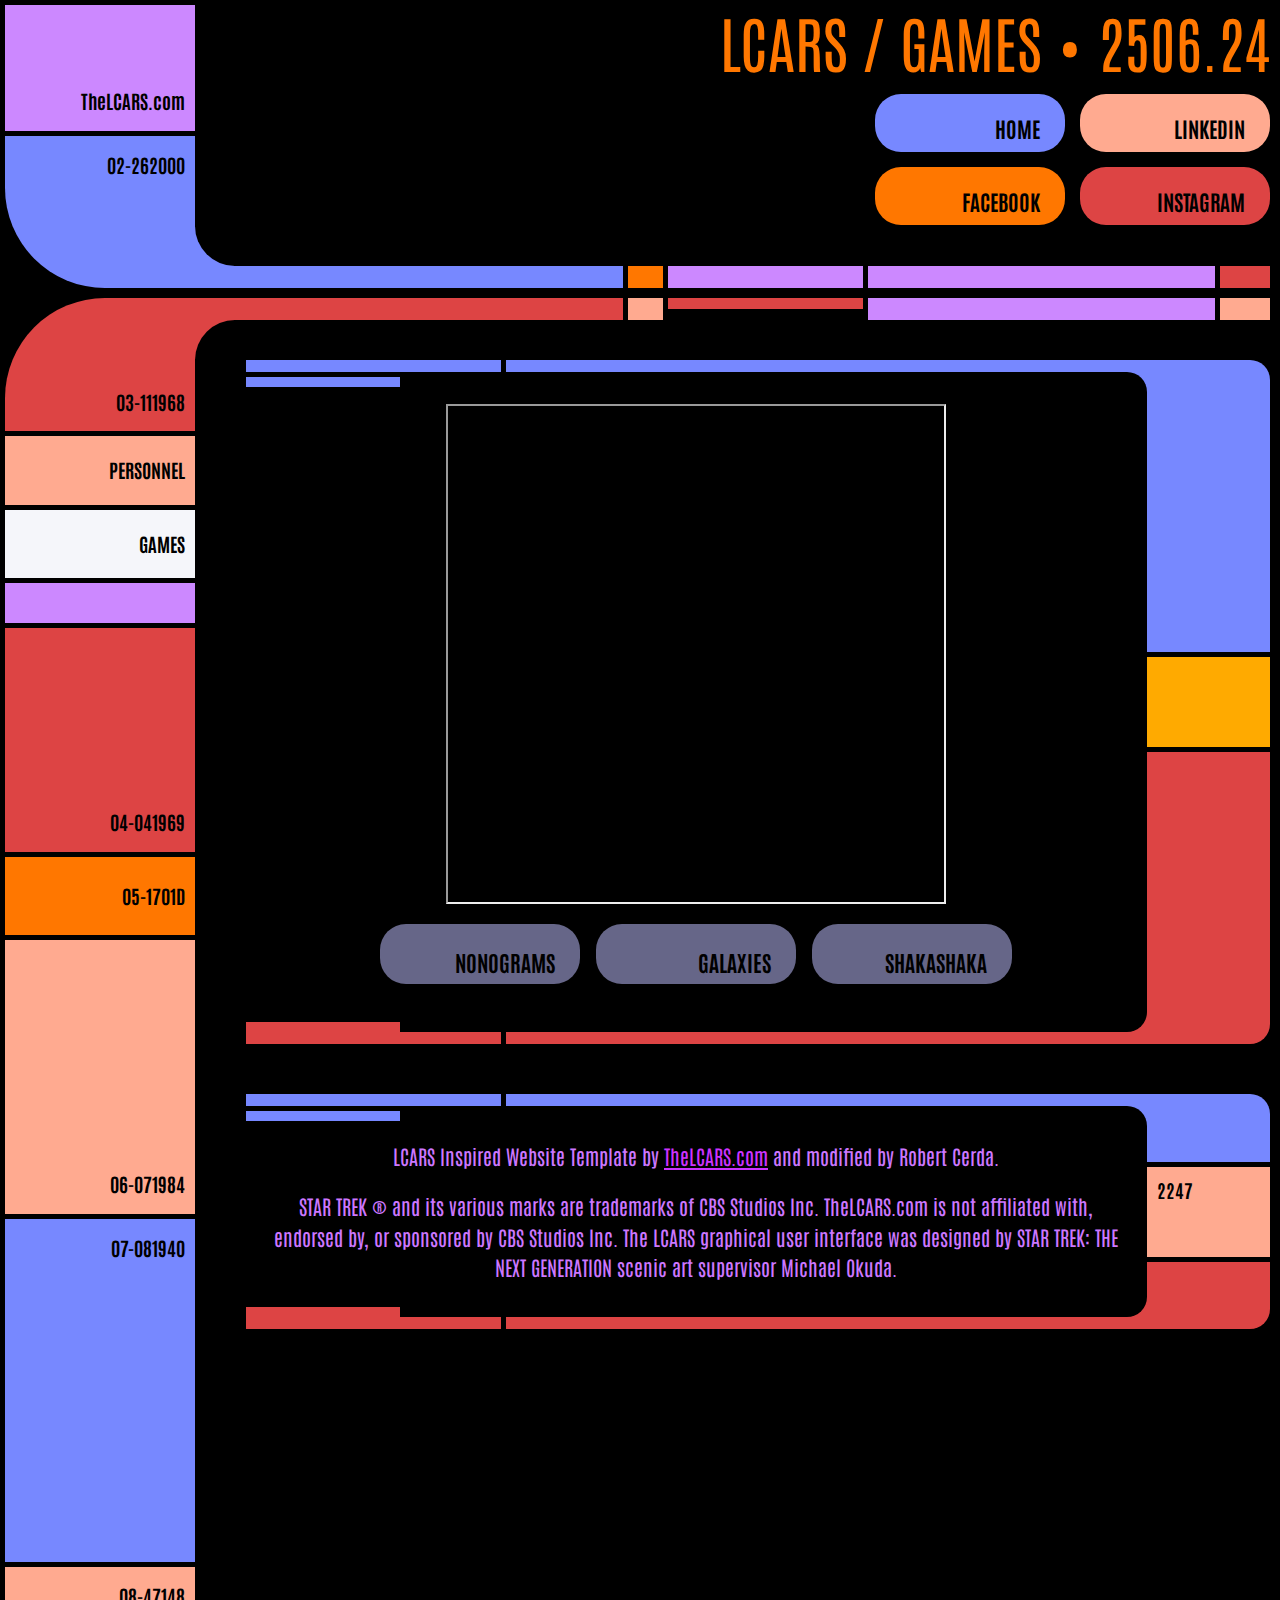
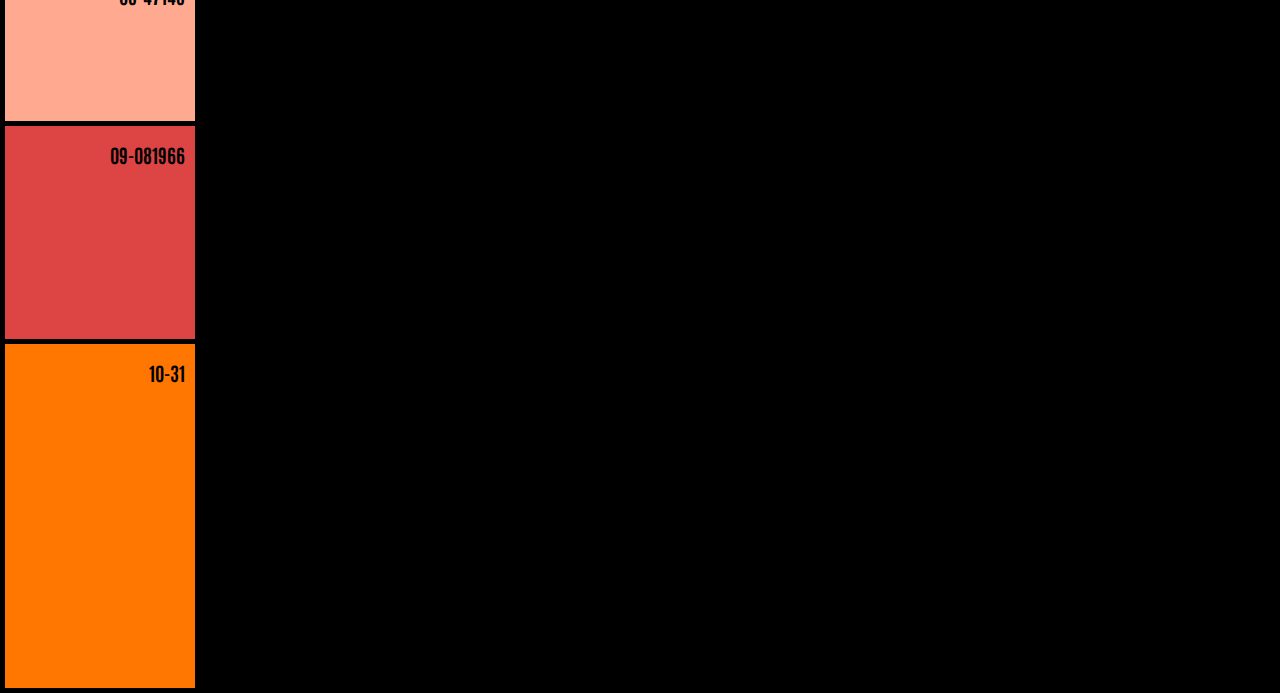
==== games.html @ cadde9d5 "default game is nonograms" ====
<!DOCTYPE html>
<html>
<head>
<title>RobCARS</title>
<meta name="description" content="RobCARS">
<meta name="keywords" content="LCARS, Website, Template, HTML, CSS, Star Trek">
<meta name="viewport" content="width=device-width, initial-scale=1.0">
<meta name="format-detection" content="telephone=no">
<meta name="format-detection" content="date=no">
<link rel="stylesheet" type="text/css" href="stylesheets/classic.css">
<link rel="preconnect" href="https://fonts.googleapis.com">
<link rel="preconnect" href="https://fonts.gstatic.com" crossorigin>
<link href="https://fonts.googleapis.com/css2?family=Antonio:wght@400;700&display=swap" rel="stylesheet">
<script src="https://ajax.googleapis.com/ajax/libs/jquery/3.6.0/jquery.min.js"></script>
<link rel="icon" type="image/png" href="favicon.ico">
<!-- <audio loop autoplay><source src="sounds/background/tng_bridge_1.mp3" type="audio/mpeg"></audio> -->
</head>
<body>
<div class="wrap">
	<div class="scroll-top">
		<a id="scroll-top" href=""><span class="hop">screen</span> top</a>
	</div>
	<div class="left-frame-top">
		<div class="panel-1"><a href="https://www.thelcars.com"><span class="hop">The</span>LCARS<span class="hop">.com</span></a></div>
		<div class="panel-2">02<span class="hop">-262000</span></div>
	</div>
	<div class="right-frame-top">
		<div class="banner">
			LCARS / Games &#149; 2506.24</div>
					<div class="data-cascade-button-group">
				<div class="cascade-wrapper">
					<div class="data-cascade" id="niagara">
						<div class="row-1"><div class="dc1">01</div><div class="dc2">7109</div><div class="dc3">1966</div><div class="dc4">22</div><div class="dc5">2020</div><div class="dc6">144⠀</div><div class="dc7">102</div><div class="dc8">    </div><div class="dc9">1935</div><div class="dc10">940</div><div class="dc11">0708</div><div class="dc12">M113</div><div class="dc13">956</div><div class="dc14">1209</div></div>
                        <div class="row-2"><div class="dc1">102</div><div class="dc2">    </div><div class="dc3">    </div><div class="dc4">044</div><div class="dc5">    </div><div class="dc6">0607</div><div class="dc7">976</div><div class="dc8">1031</div><div class="dc9">1984</div><div class="dc10">954</div><div class="dc11">    </div><div class="dc12">   </div><div class="dc13">045</div><div class="dc14">    </div></div>
                        <div class="row-3"><div class="dc1">103</div><div class="dc2">   </div><div class="dc3">    </div><div class="dc4">222</div><div class="dc5">0052</div><div class="dc6">1968</div><div class="dc7">450</div><div class="dc8">4⠀</div><div class="dc9">056</div><div class="dc10">047</div><div class="dc11">0716</div><div class="dc12">    </div><div class="dc13">417</div><div class="dc14">    </div></div>
                        <div class="row-4"><div class="dc1">104</div><div class="dc2">    </div><div class="dc3">1995</div><div class="dc4">322</div><div class="dc5">  </div><div class="dc6">1931</div><div class="dc7">701</div><div class="dc8"></div><div class="dc9">029</div><div class="dc10">218</div><div class="dc11">   </div><div class="dc12">    </div><div class="dc13">  </div><div class="dc14">3504</div></div>
                        <div class="row-5"><div class="dc1">105</div><div class="dc2">  </div><div class="dc3">01</div><div class="dc4">713</div><div class="dc5">   </div><div class="dc6">1940</div><div class="dc7">OLV</div><div class="dc8">   </div><div class="dc9">105</div><div class="dc10">010</div><div class="dc11">    </div><div class="dc12">    </div><div class="dc13">   </div><div class="dc14">0795</div></div>
                        <div class="row-6"><div class="dc1">06</div><div class="dc2">0031</div><div class="dc3">2017</div><div class="dc4">429</div><div class="dc5">  </div><div class="dc6">0871</div><div class="dc7">031</div><div class="dc8">   </div><div class="dc9">656</div><div class="dc10">764</div><div class="dc11">0088</div><div class="dc12">0001</div><div class="dc13">027</div><div class="dc14">0005</div></div>
					</div> 
				</div> <!-- /cascade-wrapper -->
				<div class="button-col">
					<div class="button" id="top-left"><a href="https://robert0x43.github.io/" >home</a></div>
					<div class="button" id="bottom-left"><a href="https://www.facebook.com/robert.cerda.067">facebook</a></div>
				</div>
				<div class="button-col">
					<div class="button" id="top-right"><a href="https://www.linkedin.com/in/robert-cerda-442b5a1aa/">linkedin</a></div>
					<div class="button" id="bottom-right"><a href="https://www.instagram.com/robertcerda/">instagram</a></div>
				</div>
			</div> <!-- /data-cascade-button-group -->
		<div class="top-corner-bg">
			<div class="top-corner"></div>
		</div>
		<div class="bar-panel">
		<div class="bar-1"></div>
		<div class="bar-2"></div>
		<div class="bar-3"></div>
		<div class="bar-4"></div>
		<div class="bar-5"></div>
		</div>
	</div> <!-- /left-frame-top -->
</div> <!-- /wrap -->
<div class="wrap" id="gap">
	<div class="left-frame">
		<div>
			<div class="panel-3">03<span class="hop">-111968</span></div>
                <div class="sidebar-buttons">
                    <a href="personnel.html" class="almond">personnel</a>
                    <a href="games.html" class="space-white">games</a>
                    <a href="404" class="african-violet"></a>
                </div>
            <div class="panel-4">04<span class="hop">-041969</span></div>
			<div class="panel-5">05<span class="hop">-1701D</span></div>
			<div class="panel-6">06<span class="hop">-071984</span></div>
			<div class="panel-7">07<span class="hop">-081940</span></div>
			<div class="panel-8">08<span class="hop">-47148</span></div>
			<div class="panel-9">09<span class="hop">-081966</span></div>
		</div>
		<div>
			<div class="panel-10">10<span class="hop">-31</span></div>
		</div>
	</div>
	<div class="right-frame">
		<div class="bar-panel">
		<div class="bar-6"></div>
		<div class="bar-7"></div>
		<div class="bar-8"></div>
		<div class="bar-9"></div>
		<div class="bar-10"></div>
		</div>
		<div class="corner-bg">
			<div class="corner"></div>
		</div>
		<div class="content">
            <footer>
                <div class="footer-inside">
                    <div class="footer-text">
                        <iframe name="gamesiframe" height="500" width="500" src="https://www.puzzle-nonograms.com/?size=2"></iframe>
                        <div class="buttons">
                            <a href="https://www.puzzle-nonograms.com/?size=2" target="gamesiframe" class="gray">nonograms</a>
                            <a href="https://www.puzzle-galaxies.com/?size=4" target="gamesiframe" class="gray">galaxies</a>
                            <a href="https://www.puzzle-shakashaka.com/?size=1" target="gamesiframe" class="gray">shakashaka</a>
                          </div>
                    </div>
                </div>
                <div class="footer-panel gold">
                </div>
            </footer>
<footer>
	<div class="footer-inside">
		<div class="footer-text">
			<p>LCARS Inspired Website Template by <a href="https://www.thelcars.com">TheLCARS.com</a> and modified by Robert Cerda.</p>
			<p>STAR TREK &#174; and its various marks are trademarks of CBS Studios Inc. TheLCARS.com is not affiliated with, endorsed by, or sponsored by CBS Studios Inc. The LCARS graphical user interface was designed by STAR TREK: THE NEXT GENERATION scenic art supervisor Michael Okuda.</p>
		</div>
	</div>
	<div class="footer-panel">
		<span class="hop">22</span>47
	</div>
</footer>
<script type="text/javascript" src="https://d700mbxo45lbr.cloudfront.net/lcars/lcars.js"></script>
			
		</div> <!-- /content -->
	</div> <!-- /right-frame -->
</div> <!-- /wrap -->
</body>
</html>
---- stylesheets/classic.css ----
@charset "utf-8";

/*
	CSS Document
	Modified 2022 Feb 25
	LCARS Classic Theme
	By Jim Robertus www.thelcars.com
*/

:root {font-size: 1.35rem;}@media only screen and (max-width: 600px) {:root {font-size: 1.2rem;}}*,:after,:before {box-sizing: border-box;}html {scroll-behavior: smooth;}::-webkit-scrollbar {width: 15px;}::-webkit-scrollbar-track {background-color: #121212;border-radius: 100vw;margin-block: .5em;}::-webkit-scrollbar-thumb {background-color: #2d2d2d;border-radius: 100vw;}::-webkit-scrollbar-thumb:hover {background-color: #3f3f3f;}@supports (scrollbar-color: #2d2d2d #121212) {* {scrollbar-color: #2d2d2d #121212;}}body {margin: 0;padding: 5px 0;background-color: #000;font-family: 'Antonio', 'Arial Narrow', 'Avenir Next Condensed', sans-serif;line-height: 1.5;color: #c7f;}a {color: #c3f;text-decoration: underline;}@keyframes blink {0% {opacity: 0}49%{opacity: 0}50% {opacity: 1}}@keyframes colorchange {0% {color: #f70}25% {color: #f70}50% {color: #f70}75% {color: #f70}80% {color: #000}90% {color: #000}100% {color: #f5f6fa}}.wrap {display: flex;margin: 0 auto;padding: 0 10px 0 5px;overflow: hidden;max-width: 1340px;}#stretch .wrap {max-width: 100%;}.scroll-top {display: block;}.scroll-top a {display: none;width: 190px;height: 150px;position: fixed;bottom: 0;text-decoration: none;text-transform: uppercase;text-align: right;border-top: 5px solid #000;border-bottom: 5px solid #000;padding: 20px 10px 20px 2px;background-color: #c8f;font-size: .96rem;font-weight: bold;color: #000;}.left-frame-top, .left-frame {width: 190px;min-width: 190px;text-align: right;font-size: .88rem;font-weight: bold;color: #000;}.left-frame-top {background-color: #78f;border-radius: 0 0 0 100px;}.left-frame-top a, .left-frame a {text-decoration: none;color: #000;}.left-frame {display: flex;flex-direction: column;justify-content: space-between;padding-top: 90px;background-color: #d44;border-radius: 100px 0 0 0;}.panel-1 a {display: block;background-color: #c8f;padding: 82px 10px 15px 0;text-decoration: none;color: #000;-webkit-touch-callout: none;-webkit-user-select: none;-ms-user-select: none;user-select: none;}.panel-1 a:active, .panel-1 a:focus {filter: brightness(70%);text-decoration: none;border-bottom: none;outline: none;}.panel-2 {padding: 15px 10px 0 0;}.right-frame-top {flex: 1;background-color: #000;}.banner {padding: 0 0 15px 5px;text-align: right;text-transform: uppercase;line-height: 1.2;font-size: clamp(1.2rem, 1.3rem + 2.6vw, 3.1rem);color: #f70;}.banner a {color: #f70;text-decoration: none;}@media only screen and (max-width: 500px) {.banner {padding: 5px 0 10px 3px;font-size: 1.2rem;}}.data-cascade-button-group {display: flex;justify-content: flex-end;column-gap: 15px;}@media only screen and (max-width: 610px) {.data-cascade-button-group {column-gap: 0;}}.cascade-wrapper {flex: 1;padding-right: 10px;}@media only screen and (min-width: 1080px) {.cascade-wrapper {padding-left: 25px;}}@media only screen and (max-width: 760px) {.cascade-wrapper {display: none;}}.data-cascade {max-width: 1200px;font-size: .8rem;line-height: 22px;}.row-1, .row-2, .row-3, .row-4, .row-5, .row-6 {display: flex;justify-content: space-between;overflow: hidden;height: 22px;color: #000;}.data-cascade .row-1 {animation: colorchange 2s infinite;animation-delay: .1s;}.data-cascade .row-2 {animation: colorchange 3s infinite;animation-delay: .2s;}.data-cascade .row-3 {animation: colorchange 2s infinite;animation-delay: .3s;}.data-cascade .row-4 {animation: colorchange 2s infinite;animation-delay: .4s;}.data-cascade .row-5 {animation: colorchange 3s infinite;animation-delay: .5s;}.data-cascade .row-6 {animation: colorchange 2s infinite;animation-delay: .6s;}.data-cascade#niagara .row-1 {animation: colorchange 2s infinite;animation-delay: .1s;}.data-cascade#niagara .row-2 {animation: colorchange 2s infinite;animation-delay: .2s;}.data-cascade#niagara .row-3 {animation: colorchange 2s infinite;animation-delay: .3s;}.data-cascade#niagara .row-4 {animation: colorchange 2s infinite;animation-delay: .4s;}.data-cascade#niagara .row-5 {animation: colorchange 2s infinite;animation-delay: .5s;}.data-cascade#niagara .row-6 {animation: colorchange 2s infinite;animation-delay: .6s;}.data-cascade#orinoco .row-1 {animation: colorchange 2s infinite;animation-delay: .1s;}.data-cascade#orinoco .row-2 {animation: colorchange 2s infinite;animation-delay: .2s;}.data-cascade#orinoco .row-3 {animation: colorchange 3s infinite;animation-delay: .3s;}.data-cascade#orinoco .row-4 {animation: colorchange 3s infinite;animation-delay: .4s;}.data-cascade#orinoco .row-5 {animation: colorchange 2s infinite;animation-delay: .5s;}.data-cascade#orinoco .row-6 {animation: colorchange 2s infinite;animation-delay: .6s;}.data-cascade#frozen .row-1 {animation: none;color: #f70;}.data-cascade#frozen .row-2 {animation: none;color: #f70;}.data-cascade#frozen .row-3 {animation: none;color: #f70;}.data-cascade#frozen .row-4 {animation: none;color: #fba;}.data-cascade#frozen .row-5 {animation: none;color: #f5f6fa;}.data-cascade#frozen .row-6 {animation: none;color: #f70;}.dc1, .dc2, .dc3, .dc4, .dc5, .dc6, .dc7, .dc8, .dc9, .dc10, .dc11, .dc12, .dc13, .dc14, .grid, .grid-2, .grid-1, .grid-3, .grid-4 {flex: 1;overflow: hidden;text-align: right;white-space: nowrap;}.button-col, .button-col-1, .button-col-2 {width: 190px;}.button-col div:last-of-type, .button-col-1 div:last-of-type, .button-col-2 div:last-of-type {margin-bottom: -15px;}@media only screen and (max-width: 610px) {.button-col, .button-col-1, .button-col-2 {width: auto;border-left: 15px solid black;}}.button a {display: block;width: 190px;height: 58px;margin-bottom: 15px;padding: 20px 25px 0 0;border-radius: 26px;background-color: #78f;text-align: right;line-height: normal !important;text-decoration: none;text-transform: uppercase;font-weight: bold;color: #000;-webkit-touch-callout: none;-webkit-user-select: none;-ms-user-select: none;user-select: none;}.button#top-left a {background-color: #78f;}.button#bottom-left a {background-color: #f70;}.button#top-right a {background-color: #ffaa90;}.button#bottom-right a {background-color: #d44;}.button a:active, .button a:focus {filter: brightness(70%);border: none;outline: none;animation: none;}@media only screen and (max-width: 500px) {.button a {height: 44px;padding-top: 10px;width: 142px;border-radius: 20px;font-size: 1rem;}}@media only screen and (max-width: 388px) {.button a {width: 134px;font-size: .85rem;}}.top-corner-bg {width: 40px;height: 40px;background: linear-gradient(to top right, #78f 50%, #000 50%);}.top-corner {width: 40px;height: 40px;background-color: #000;border-radius: 0 0 0 40px;}.bar-panel {display: flex;height: 22px;}.bar-1, .bar-2, .bar-3, .bar-4, .bar-5, .bar-6, .bar-7, .bar-9, .bar-10 {height: 22px;}.bar-1, .bar-2, .bar-3, .bar-4, .bar-6, .bar-7, .bar-8, .bar-9 {border-right: 5px solid #000;}.bar-1, .bar-6 {transition: width 1s;}.bar-1 {width: 433px;background-color: #78f;}.bar-2 {width: 40px;background-color: #f70;}.bar-3 {width: 200px;background-color: #c8f;}.bar-4 {flex: 1;background-color: #c8f;}.bar-5 {width: 50px;background-color: #d44;}.bar-6 {width: 433px;background-color: #d44;}.bar-7 {width: 40px;background-color: #ffaa90;}.bar-8 {width: 200px;height: 11px;background-color: #d44;}.bar-9 {flex: 1;background-color: #c8f;}.bar-10 {width: 50px;background-color: #ffaa90;}#gap {margin-top: 10px;}.panel-1, .panel-3, .panel-4, .panel-5, .panel-6, .panel-7, .panel-8 {border-bottom: 5px solid #000;}.panel-3 {padding: 0 10px 15px 0;}.panel-4 {padding: 180px 10px 15px 0;background-color: #d44;}.panel-5 {padding: 25px 10px 25px 0;background-color: #f70;}.panel-6 {padding: 230px 10px 15px 0;background-color:#ffaa90;}.panel-7 {padding: 15px 10px 300px 0;background-color: #78f;}.panel-8 {padding: 15px 10px 110px 0;background-color: #ffaa90;}.panel-9 {padding: 15px 10px 170px 0;background-color: #d44;}.panel-10 {border-top: 5px solid #000;background-color: #f70;padding: 15px 10px 300px 0;}.right-frame {flex: 1;background-color: #000;}.corner-bg {width: 40px;height: 40px;background: linear-gradient(to bottom right, #d44 50%, #000 50%);}.corner {width: 40px;height: 40px;background-color: #000;border-radius: 40px 0 0 0;}.content {padding: 0 0 25px 50px;background-color: #000;}.content > *:first-child {margin-top: 0;}.content img {max-width: 100%;height: auto;}.flexbox {display: flex;column-gap: 2vw;flex-wrap: wrap;}.col {flex: 1 1 300px;}h1, h2, h3 {margin: 30px 0;font-weight: normal;line-height: 1.2;text-transform: uppercase;}h1 {font-size: clamp(1.6rem, 1.6rem + 2.7vw, 3.34rem);text-align: right;}h2 {font-size: clamp(1.2rem, 1.2rem + 2vw, 2rem);}h3 {font-size: clamp(1.1rem, 1rem + 2vw, 1.8rem) }p.caption {margin-top: 10px;margin-bottom: 0;text-align: center;font-size: .88rem;}p.indent {padding-left: 40px;}p.postmeta {margin-top: 0;text-align: right;font-size: clamp(1rem, .85rem + 1.4vw, 1.6rem);text-transform: uppercase;}.logging h1 {margin-bottom: 0;}code {font-size: .8rem;color: #f70;}hr {margin: 30px 0;height: 6px;border: none;background-color: #c8f;border-radius: 3px;}.disc {margin: 30px auto;width: 20px;height: 20px;border-radius: 10px;}blockquote {margin: 30px 40px;border-left: 4px solid #c8f;padding-left: 20px;}.nomar {margin: 0 !important;}.go-center {text-align: center !important;}.go-right {text-align: right !important;}.go-left {text-align: left !important;}.go-big {font-size: 1.3rem;}.go-bigger {font-size: 1.5rem;}.uppercase {text-transform: uppercase;}.strike {text-decoration: line-through;}.now {white-space: nowrap;}.blink-slower {animation: blink 3s infinite;animation-delay: 1s;}.blink {animation: blink 2s infinite;animation-delay: 1s;}.blink-faster {animation: blink 1s infinite;animation-delay: 1s;}a:hover {animation: none;}.pics-right {float: right;margin: 10px 0 20px 20px;}.pics-left {float: left;margin: 10px 20px 20px 0;}.pics {display: block;margin: 30px auto 0 auto;}.border {padding: 0px;border: 5px solid #666688;}.lcars-list {list-style: none;}.lcars-list li {position: relative;padding: 0 0 5px 42px;font-size: 1.3rem;}.lcars-list li::before {content: '';display: block;width: 30px;height: 20px;border-radius: 50%;background-color: #c8f;position: absolute;top: 13px;left: 0;}@media only screen and (max-width: 600px) {.lcars-list {margin-left: 0;padding-left: 0;}.lcars-list li::before {top: 10px;}}.buttons {margin-top: 35px;display: flex;flex-wrap: wrap;}.jc-space-between {justify-content: space-between;}.jc-center {justify-content: center;}.jc-flex-end {justify-content: flex-end;}.jc-space-around {justify-content: space-around;}.jc-space-evenly {justify-content: space-evenly;}.buttons a {display: block;margin: 0 8px 16px 8px;width: 200px;height: 60px;padding: 24px 25px 0 0;background-color: #c8f;border-radius: 26px;text-align: right;line-height: normal;text-decoration: none;font-size: 22px;font-weight: bold;text-transform: uppercase;color: #000;-webkit-touch-callout: none;-webkit-user-select: none;-ms-user-select: none;user-select: none;}.buttons a:active, .buttons a:focus {filter: brightness(70%);outline: none;}.buttons a.two-rows {font-size: 21px;padding-top: 2px;}.sidebar-buttons a {display: block;text-decoration: none;text-align: right;border-bottom: 5px solid #000;padding: 20px 10px 20px 2px;background-color: #d44;text-transform: uppercase;color: #000;}.sidebar-buttons a:hover {filter: brightness(110%);}.sidebar-buttons a:active, .sidebar-buttons a:focus {filter: brightness(80%);outline: none;}@media only screen and (max-width: 500px) {.sidebar-buttons a {text-align: center;padding: 10px 0;}}.lcars-bar {margin: 40px auto;height: 20px;background-color: #000;border-right: 18px solid #94f;border-left: 18px solid #94f;border-radius: 9px;padding: 0 5px;}.lcars-bar-inner {height: 20px;background-color: #c8f;}.lcars-bar-slice-top {margin: 40px auto -30px auto;width: 180px;height: 8px;background-color: #c8f;}.lcars-bar-cutout {margin: 0 auto;width: 180px;height: 10px;background-color: #000;}.lcars-bar-slice-bottom {margin: -30px auto 0 auto;width: 180px;height: 5px;background-color: #c8f;}.lcars-text-bar {display: flex;position: relative;margin: 32px 0;overflow: visible;border-radius: 14px;height: 32px;background-color: #c8f;border-right: 28px solid #94f;border-left: 28px solid #94f;}.the-end {justify-content: flex-end;}.lcars-text-bar span {position: absolute;top: -4px;background-color: #000;height: 40px;overflow: visible;padding: 0 10px;font-size: 1.64rem;line-height: 34px;text-transform: uppercase;color: #fa4 }.lcars-text-bar::before {content: '';background-color: #000;display: block;width: 10px;height: 32px;position: absolute;top: 0;left: 0;overflow: hidden;}.lcars-text-bar::after {content: '';background-color: #000;display: block;width: 10px;height: 32px;position: absolute;top: 0;right: 0;overflow: hidden;}@media only screen and (max-width: 600px) {.lcars-text-bar {border-radius: 10px;height: 24px;border-right-width: 20px;border-left-width: 20px;}.lcars-text-bar span {position: absolute;top: -6px;height: 30px;padding: 0 5px;font-size: 1.34rem;line-height: 32px;}.lcars-text-bar::before, .lcars-text-bar::after {width: 5px;height: 24px;}}.space-white, .oc-space-white::before {background-color: #f5f6fa !important;}.go-space-white {color: #f5f6fa !important;}.violet-creme, .oc-violet-creme::before {background-color: #dbf !important;}.go-violet-creme {color: #dbf !important;}.magenta, .oc-magenta::before {background-color: #c49 !important;}.go-magenta {color: #c49 !important;}.green, .oc-green::before {background-color: #3c9 !important;}.go-green {color: #3c9 !important;}.blue, .oc-blue::before {background-color: #45f !important;}.go-blue {color: #45f !important;}.yellow, .oc-yellow::before {background-color: #fc3 !important;}.go-yellow {color: #fc3 !important;}.sunflower, .oc-sunflower::before {background-color: #fc6 !important;}.go-sunflower {color: #fc6 !important;}.violet, .oc-violet::before {background-color: #94f !important;}.go-violet {color: #94f !important;}.orange, .oc-orange::before {background-color: #f70 !important;}.go-orange {color: #f70 !important;}.african-violet, .oc-african-violet::before {background-color: #c8f !important;}.go-african-violet {color: #c8f !important;}.red, .oc-red::before {background-color: #d44 !important;}.go-red {color: #d44 !important;}.almond, .oc-almond::before {background-color: #ffaa90 !important;}.go-almond {color: #ffaa90 !important;}.almond-creme, .oc-almond-creme::before {background-color: #fba !important;}.go-almond-creme {color: #fba !important;}.bluey, .oc-bluey::before {background-color: #78f !important;}.go-bluey {color: #78f !important;}.gray, .oc-gray::before {background-color: #668 !important;}.go-gray {color: #668 !important;}.sky, .oc-sky::before {background-color: #aaf !important;}.go-sky {color: #aaf !important;}.ice, .oc-ice::before {background-color: #8cf !important;}.go-ice {color: #8cf !important;}.gold, .oc-gold::before {background-color: #fa0 !important;}.go-gold {color: #fa0 !important;}.mars, .oc-mars::before {background-color: #f20 !important;}.go-mars {color: #f20 !important;}.peach, .oc-peach::before {background-color: #f86 !important;}.go-peach {color: #f86 !important;}.butterscotch, .oc-butterscotch::before {background-color: #f96 !important;}.go-butterscotch {color: #f96 !important;}.tomato, .oc-tomato::before {background-color: #f55 !important;}.go-tomato {color: #f55 !important;}.lilac, .oc-lilac::before {background-color: #c3f !important;}.go-lilac {color: #c3f !important;}.evening, .oc-evening::before {background-color: #25f !important;}.go-evening {color: #25f !important;}.midnight, .oc-midnight::before {background-color: #11e !important;}.go-midnight {color: #11e !important;}.ghost, .oc-ghost::before {background-color: #8bf !important;}.go-ghost {color: #8bf !important;}.wheat, .oc-wheat::before {background-color: #ca8 !important;}.go-wheat {color: #ca8 !important;}.roseblush, .oc-roseblush::before {background-color: #c66 !important;}.go-roseblush {color: #c66 !important;}.honey, .oc-honey::before {background-color: #fc9 !important;}.go-honey {color: #fc9 !important;}.cardinal, .oc-cardinal::before {background-color: #c23 !important;}.go-cardinal {color: #c23 !important;}.pumpkinshade, .oc-pumpkinshade::before {background-color: #f74 !important;}.go-pumpkinshade {color: #f74 !important;}.tangerine, .oc-tangerine::before {background-color: #f83 !important;}.go-tangerine {color: #f83 !important;}.martian, .oc-martian::before {background-color: #9d6 !important;}.go-martian {color: #9d6 !important;}.moonbeam, .oc-moonbeam::before {background-color: #ccdeff !important;}.go-moonbeam {color: #ccdeff !important;}.cool, .oc-cool::before {background-color: #58f !important;}.go-cool {color: #58f !important;}.galaxy, .oc-galaxy::before {background-color: #444a77 !important;}.go-galaxy {color: #444a77 !important;}.moonshine, .oc-moonshine::before {background-color: #def !important;}.go-moonshine {color: #def !important;}.october-sunset, .oc-october-sunset::before {background-color: #f40 !important;}.go-october-sunset {color: #f40 !important;}.harvestgold, .oc-harvestgold::before {background-color: #fa4 !important;}.go-harvestgold {color: #fa4 !important;}.butter, .oc-butter::before {background-color: #fec !important;}.go-butter {color: #fec !important;}.c43, .oc-c43::before {background-color: #58e !important;}.go-c43 {color: #58e !important;}.c44, .oc-c44::before {background-color: #8ff !important;}.go-c44 {color: #8ff !important;}.c45, .oc-c45::before {background-color: #344470 !important;}.go-c45 {color: #344470 !important;}.c46, .oc-c46::before {background-color: #455580 !important;}.go-c46 {color: #455580 !important;}.c47, .oc-c47::before {background-color: #79d !important;}.go-c47 {color: #79d !important;}.c48, .oc-c48::before {background-color: #6cf !important;}.go-c48 {color: #6cf !important;}.c49, .oc-c49::before {background-color: #9cf !important;}.go-c49 {color: #9cf !important;}.c50, .oc-c50::before {background-color: #ff3500 !important;}.go-c50 {color: #ff3500 !important;}.c51, .oc-c51::before {background-color: #525 !important;}.go-c51 {color: #525 !important;}.c52, .oc-c52::before {background-color: #636 !important;}.go-c52 {color: #636 !important;}.c53, .oc-c53::before {background-color: #747 !important;}.go-c53 {color: #747 !important;}.c54, .oc-c54::before {background-color: #858 !important;}.go-c54 {color: #858 !important;}.c55, .oc-c55::before {background-color: #969 !important;}.go-c55 {color: #969 !important;}.c56, .oc-c56::before {background-color: #f80 !important;}.go-c56 {color: #f80 !important;}.c57, .oc-c57::before {background-color: #d0b0a0 !important;}.go-c57 {color: #d0b0a0 !important;}.c58, .oc-c58::before {background-color: #bbf !important;}.go-c58 {color: #bbf !important;}.c59, .oc-c59::before {background-color: #9a6 !important;}.go-c59 {color: #9a6 !important;}.c60, .oc-c60::before {background-color: #0b0 !important;}.go-c60 {color: #0b0 !important;}.c61, .oc-c61::before {background-color: #3f3 !important;}.go-c61 {color: #3f3 !important;}.c62, .oc-c62::before {background-color: #dfd !important;}.go-c62 {color: #dfd !important;}.c63, .oc-c63::before {background-color: #ffebde !important;}.go-c63 {color: #ffebde !important;}.c64, .oc-c64::before {background-color: #c9c !important;}.go-c64 {color: #c9c !important;}.c65, .oc-c65::before {background-color: #f6eef6 !important;}.go-c65 {color: #f6eef6 !important;}.c66, .oc-c66::before {background-color: #a6a !important;}.go-c66 {color: #a6a !important;}.c67, .oc-c67::before {background-color: #d8d !important;}.go-c67 {color: #d8d !important;}.c68, .oc-c68::before {background-color: #f00 !important;}.go-c68 {color: #f00 !important;}.c69, .oc-c69::before {background-color: #c00 !important;}.go-c69 {color: #c00 !important;}.c70, .oc-c70::before {background-color: #e00 !important;}.go-c70 {color: #e00 !important;}.c71, .oc-c71::before {background-color: #dfdfdf !important;}.go-c71 {color: #dfdfdf !important;}.c72, .oc-c72::before {background-color: #f7f7f7 !important;}.go-c72 {color: #f7f7f7 !important;}footer {display: flex;bottom: 0;margin: 50px auto 0 auto;padding: 12px 0;background: linear-gradient(#78f 50%, #d44 50%);border-radius: 0 20px 20px 0;overflow: hidden;position: relative;z-index: 1;}footer::before {content: '';background-color: #000;display: block;width: 5px;height: 100vh;position: absolute;top: 0;left: 25%;overflow: hidden;}footer::after {content: '';background-color: #000;display: block;width: 2px;height: 100vh;position: absolute;top: 0;left: -1px;overflow: hidden;}.footer-panel {width: 12%;max-width: 130px;height: 100px;margin: auto;padding: 10px 0 0 1%;background-color: #ffaa90;border-top: 5px solid #000;border-bottom: 5px solid #000;font-size: .85rem;font-weight: bold;color: #000;}.footer-inside {flex: 1;min-height: 180px;background-color: #000;border-radius: 0 20px 20px 0;padding: 1.5rem 1rem;z-index: 2;}.footer-inside::before {content: '';background-color: #78f;display: block;width: 15%;min-width: 60px;height: 10px;position: absolute;top: 17px;left: 1px;overflow: hidden;}.footer-inside::after {content: '';background-color: #d44;display: block;width: 15%;min-width: 60px;height: 10px;position: absolute;bottom: 12px;left: 1px;overflow: hidden;}.footer-text {display: flex;flex-direction: column;min-height: 146px;align-items: center;justify-content: center;gap: 20px;text-align: center;font-size: .94rem;}.footer-text > * {margin: 0;}@media only screen and (max-width: 600px) {footer::before {left: 40%;}}.footer {margin: 0 auto;font-size: .94rem;}@media only screen and (max-width: 1240px) {.dc13, .dc14, .grid-3 {display: none;}.bar-1, .bar-6 {width: 320px;}.panel-4 {padding-top: 115px;}}@media only screen and (max-width: 1080px) {.left-frame-top, .left-frame {width: 170px;min-width: 170px;}.scroll-top a {width: 170px;}.dc12, .dc11, .dc10, .grid-1 {display: none;}.bar-1, .bar-6 {width: 290px;}.left-frame {padding-top: 70px;}.content {padding-left: 40px;}}@media only screen and (max-width: 890px) {.left-frame-top, .left-frame {width: 130px;min-width: 130px;}.left-frame-top {border-radius: 0 0 0 80px;}.left-frame {border-radius: 80px 0 0 0;}.scroll-top a {width: 130px;padding: 10px 0 0 0;text-align: center;}.sutrebor {margin: 4px 4px 19px 69px;}.bar-1, .bar-6 {width: 180px;}.bar-3, .bar-8 {width: 180px;}.content {padding-left: 30px;}blockquote {margin-right: 0;margin-left: 25px;}.cut-out-top {margin-left: 85px;}.cut-out {margin-left: 85px;}.cut-out-float {margin-left: 85px;}.dc7, .dc8, .dc9, .grid-2 {display: none;}.pics-right, .pics-left {float: none;margin: 20px 0 20px 0;}.pics-right img, .pics-left img {display: block;margin: 0 auto;}}@media only screen and (max-width: 790px) {.dc5, .dc6, .grid-4 {display: none;}}@media only screen and (max-width: 700px) {.left-frame-top, .left-frame {width: 110px;min-width: 110px;}.left-frame-top {border-radius: 0 0 0 60px;}.left-frame {border-radius: 60px 0 0 0;}.scroll-top a {width: 110px;height: 110px;}.bar-panel {height: 16px;}.bar-1, .bar-2, .bar-3, .bar-4, .bar-5, .bar-6, .bar-7, .bar-9, .bar-10 {height: 16px;}.bar-1, .bar-6 {width: 130px;}.bar-3, .bar-8 {width: 130px;}.bar-5, .bar-10 {width: 25px;}}@media only screen and (max-width: 500px) {body {padding: 0;}.wrap {padding-left: 0;}.left-frame-top, .left-frame {width: 60px;min-width: 60px;font-size: .8rem;}.left-frame-top {border-radius: 0 0 0 26px;}.left-frame {border-radius: 26px 0 0 0;padding-top: 50px;}.scroll-top a {width: 60px;}.panel-1 a {padding-top: 30px;}.panel-2 {padding-bottom: 15px;border-bottom: 5px solid #000;background-color: #78f;}.panel-6 {padding-top: 150px;}.hop {display: none;}.top-corner-bg {width: 25px;height: 25px;}.top-corner {width: 25px;height: 25px;border-radius: 0 0 0 20px;}.bar-panel {height: 10px;}.bar-1, .bar-2, .bar-3, .bar-4, .bar-5, .bar-6, .bar-7, .bar-9, .bar-10 {height: 10px;}.bar-3, .bar-8 {width: 80px;}.bar-2, .bar-7 {width: 25px;}.bar-8 {height: 5px;}#gap {margin-top: 5px;}.corner-bg {width: 25px;height: 25px;}.corner {width: 25px;height: 25px;border-radius: 20px 0 0 0;}.panel-4 {padding-top: 65px;}.content {padding: 0 0 20px 15px;}p.indent {padding-left: 20px;}blockquote {margin: 25px 0 25px 20px;}.lcars-bar-cutout {margin: 0 auto;width: 80px;height: 8px;}.lcars-bar-slice-top {margin: 30px auto -30px auto;width: 80px;height: 6px;}.lcars-bar-slice-bottom {width: 80px;}}@media only screen and (max-width: 388px) {.bar-1, .bar-6 {width: 90px;}}
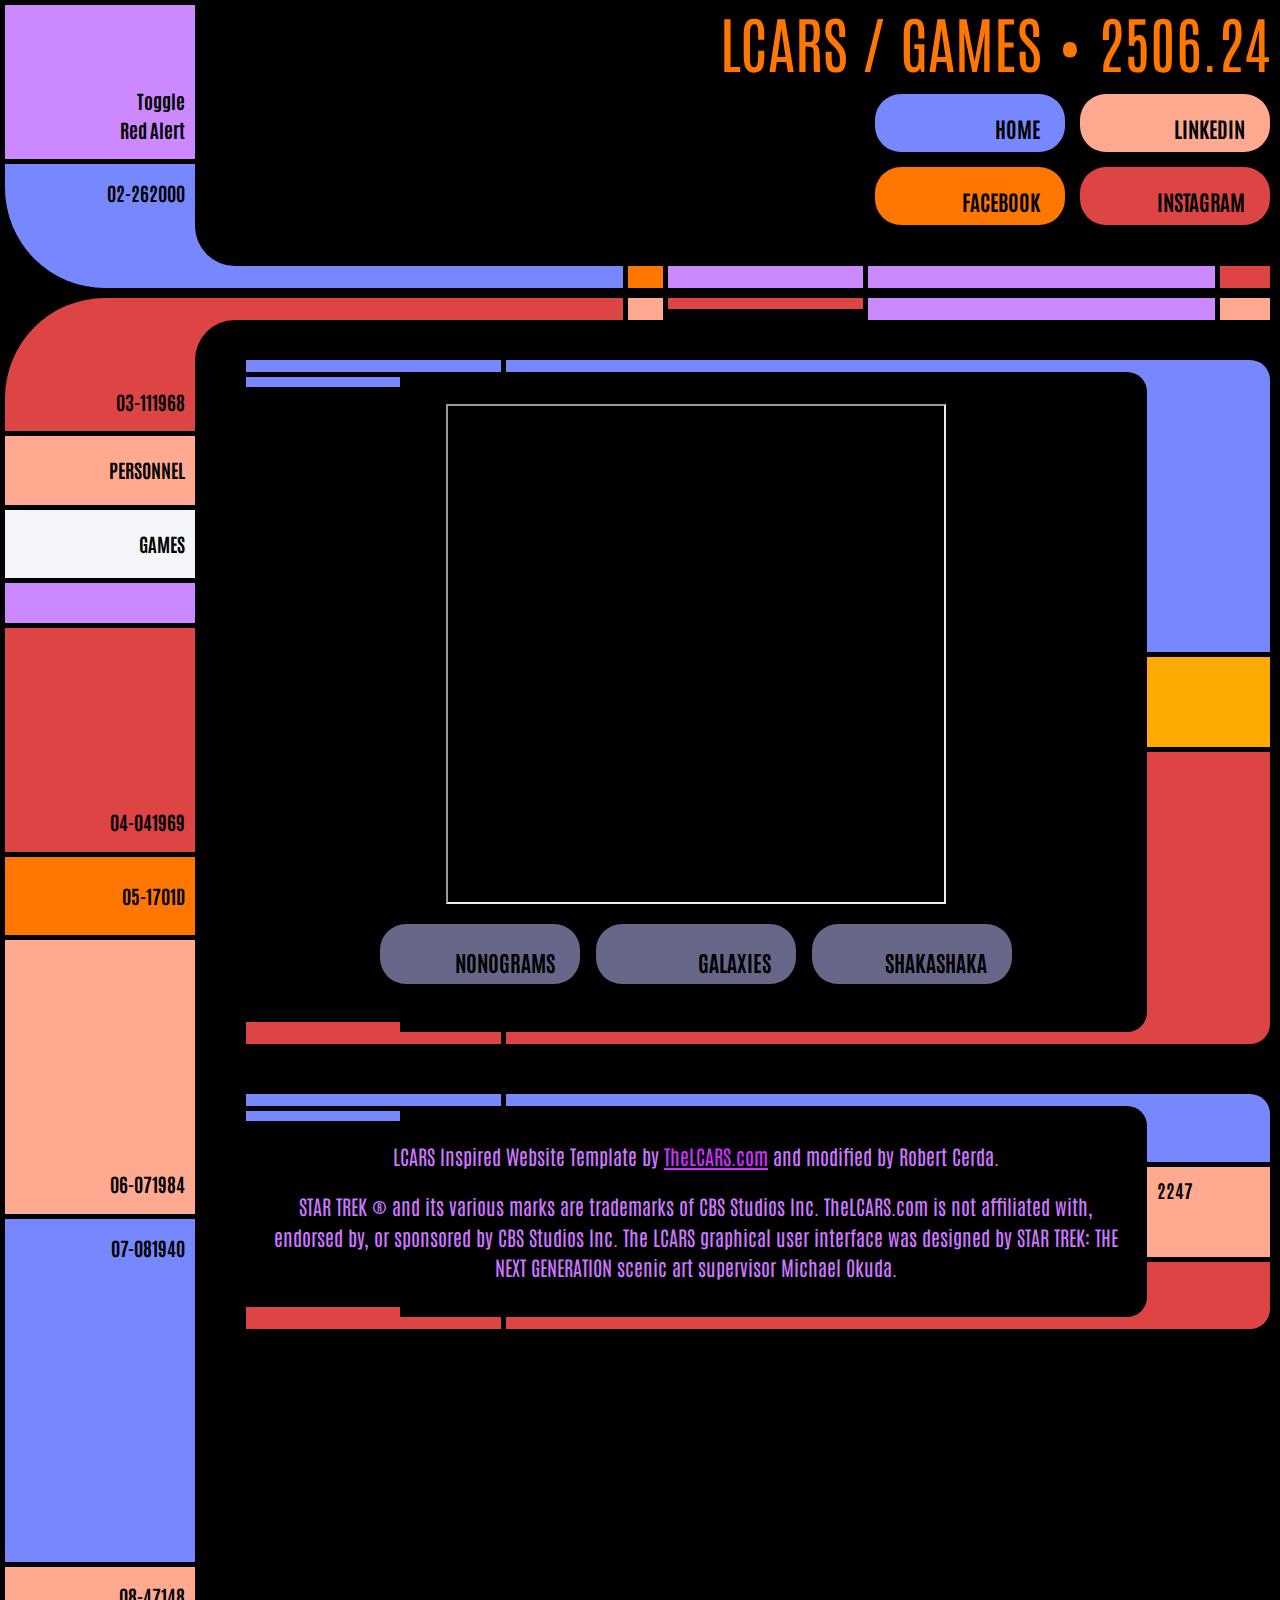
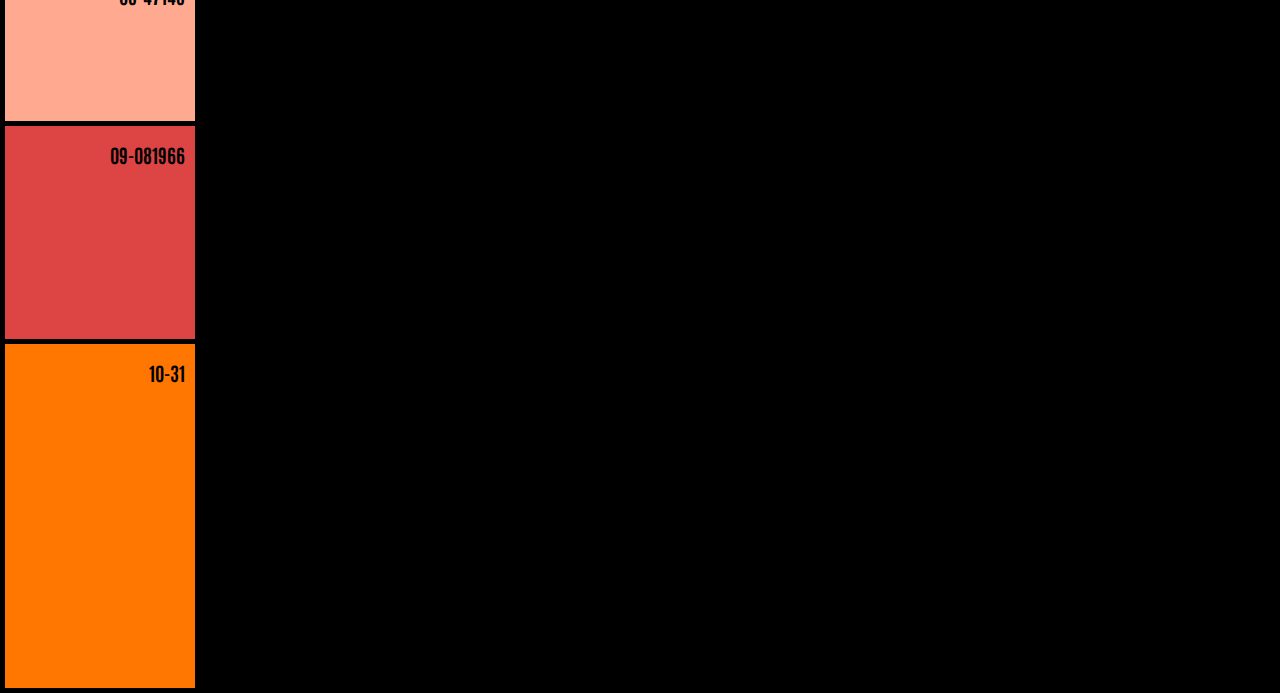
==== commit 36b31750: "red alert touch ups" ====
--- a/games.html
+++ b/games.html
@@ -21,7 +21,7 @@
 		<a id="scroll-top" href=""><span class="hop">screen</span> top</a>
 	</div>
 	<div class="left-frame-top">
-		<div class="panel-1"><a href="https://www.thelcars.com"><span class="hop">The</span>LCARS<span class="hop">.com</span></a></div>
+		<div class="panel-1"><a href="redalert.html" class="two-rows" target="stylesheet">Toggle<br>Red Alert</a></div>
 		<div class="panel-2">02<span class="hop">-262000</span></div>
 	</div>
 	<div class="right-frame-top">
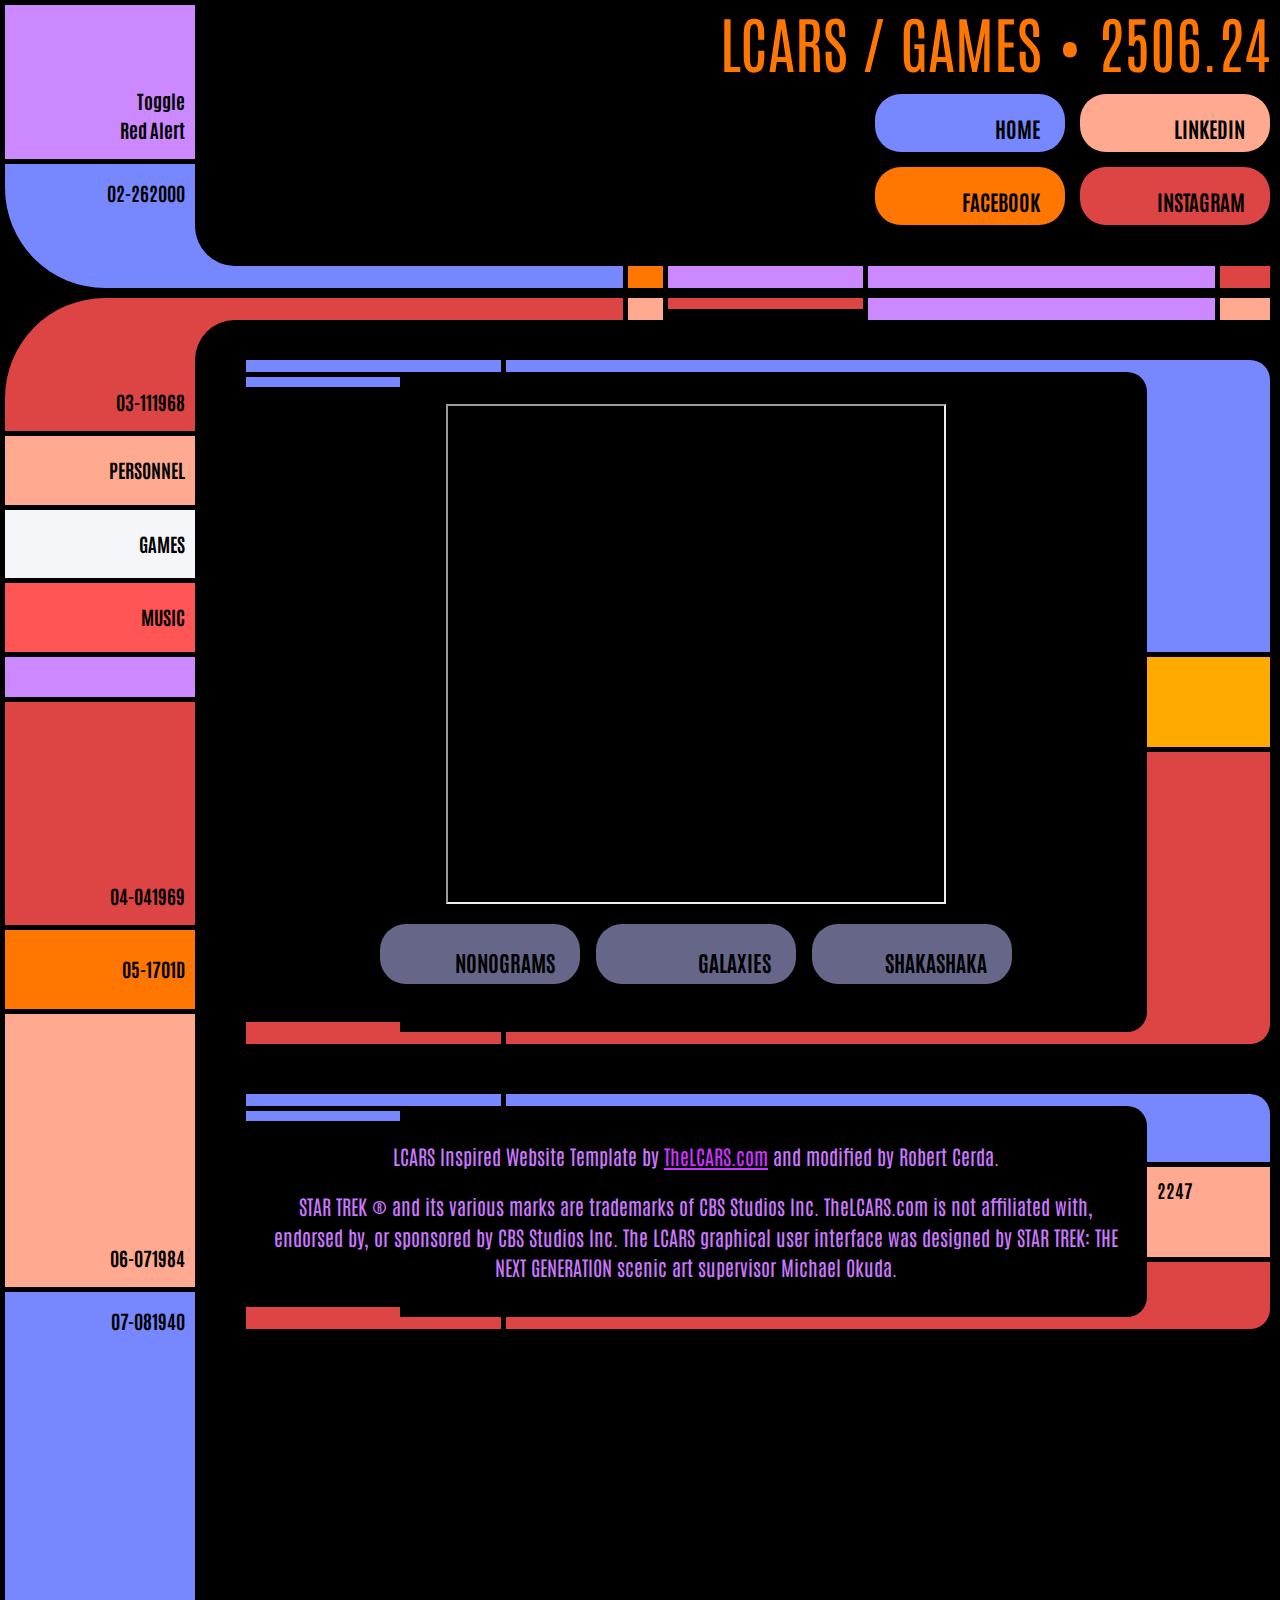
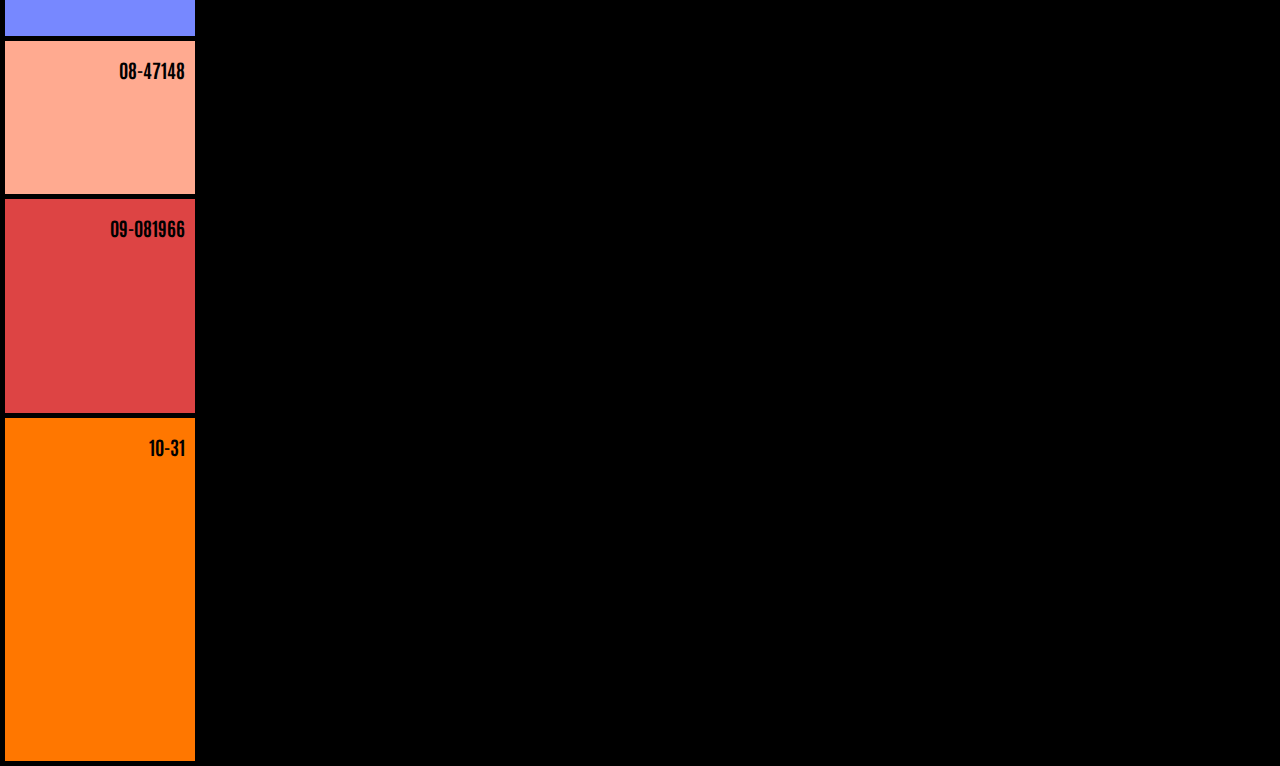
==== commit 24158c12: "music folder" ====
--- a/games.html
+++ b/games.html
@@ -3,7 +3,7 @@
 <head>
 <title>RobCARS</title>
 <meta name="description" content="RobCARS">
-<meta name="keywords" content="LCARS, Website, Template, HTML, CSS, Star Trek">
+<meta name="keywords" content="LCARS, Robert, Cerda, Website">
 <meta name="viewport" content="width=device-width, initial-scale=1.0">
 <meta name="format-detection" content="telephone=no">
 <meta name="format-detection" content="date=no">
@@ -65,7 +65,8 @@
 			<div class="panel-3">03<span class="hop">-111968</span></div>
                 <div class="sidebar-buttons">
                     <a href="personnel.html" class="almond">personnel</a>
-                    <a href="games.html" class="space-white">games</a>
+                    <a href="https://robert0x43.github.io/" class="space-white">games</a>
+                    <a href="music.html" class="tomato">music</a>
                     <a href="404" class="african-violet"></a>
                 </div>
             <div class="panel-4">04<span class="hop">-041969</span></div>
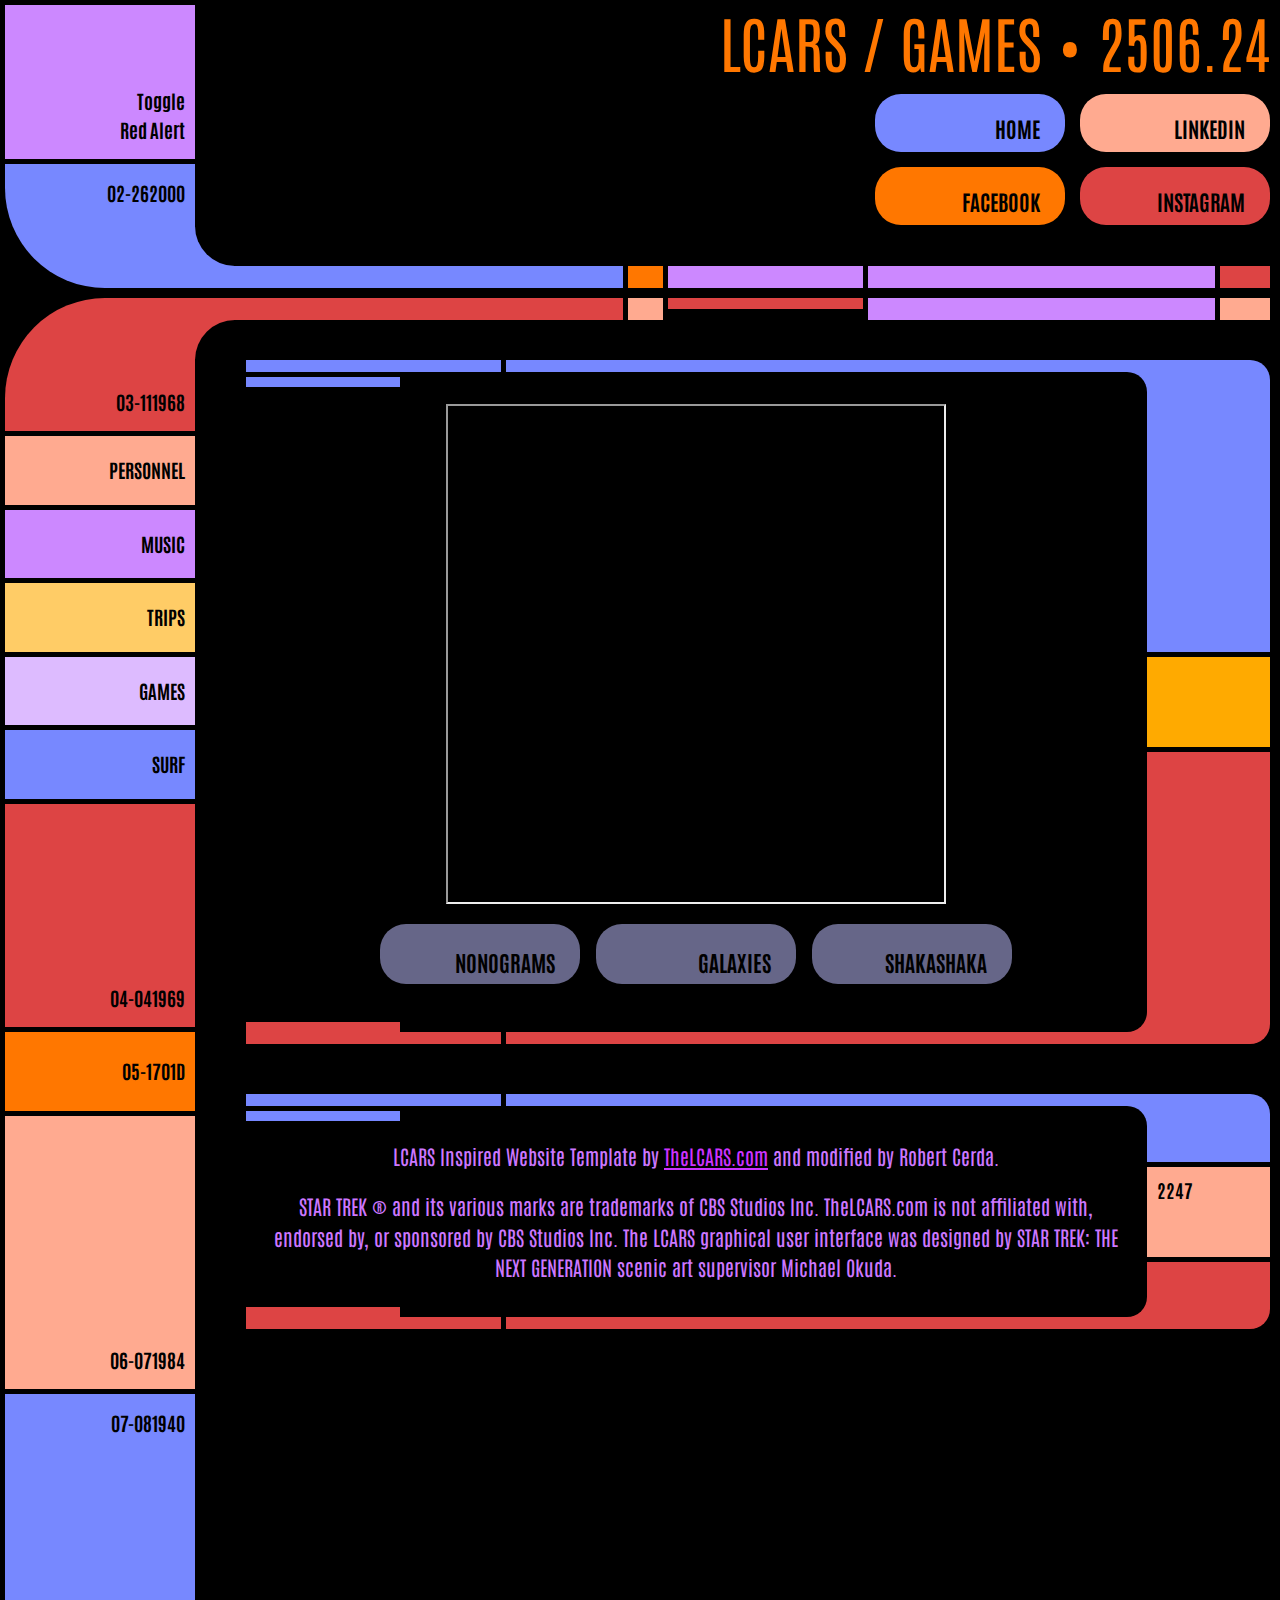
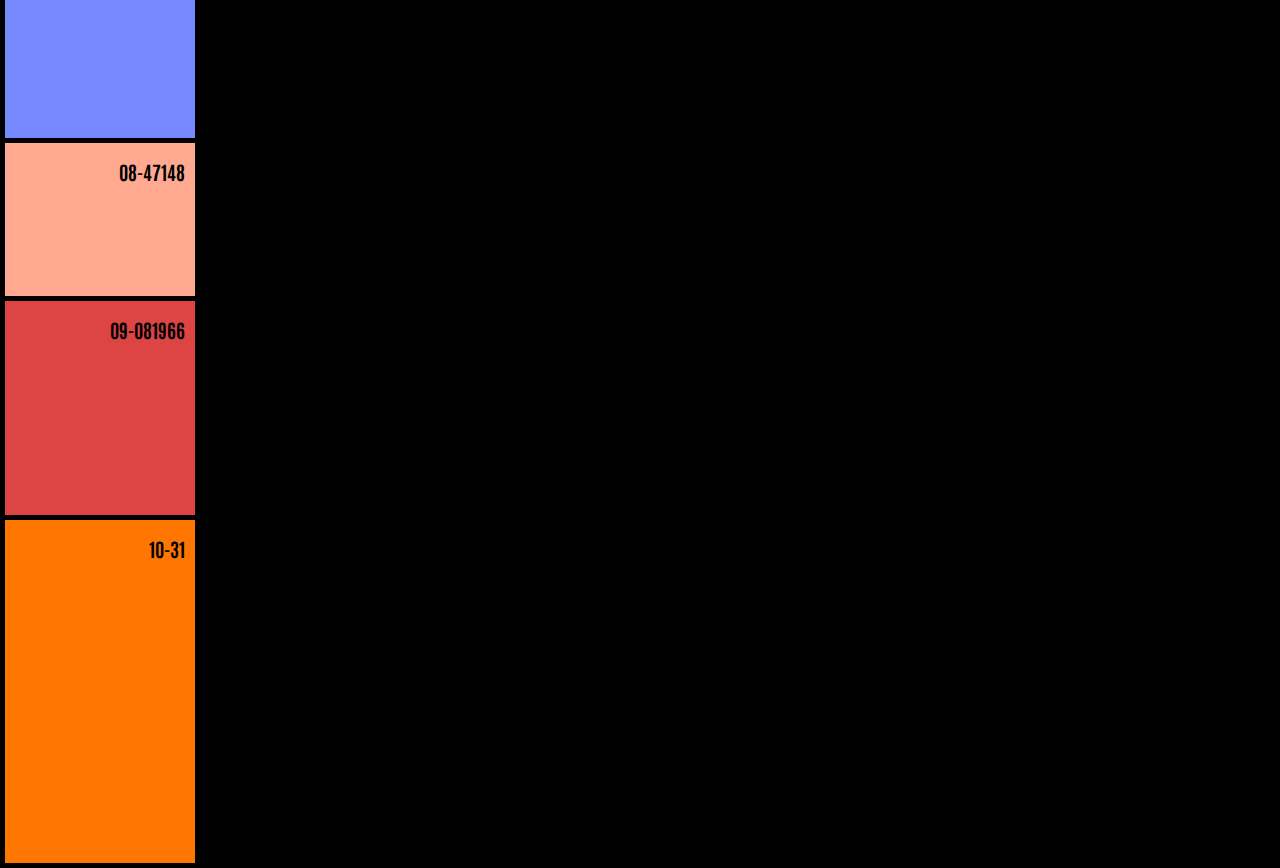
==== commit 2d9bdff2: "sidebar update" ====
--- a/games.html
+++ b/games.html
@@ -65,9 +65,10 @@
 			<div class="panel-3">03<span class="hop">-111968</span></div>
                 <div class="sidebar-buttons">
                     <a href="personnel.html" class="almond">personnel</a>
-                    <a href="https://robert0x43.github.io/" class="space-white">games</a>
-                    <a href="music.html" class="tomato">music</a>
-                    <a href="404" class="african-violet"></a>
+                    <a href="music/concerts.html" class="african-violet">music</a>
+                    <a href="roadtrips.html" class="sunflower">trips</a>
+                    <a href="games.html" class="violet-creme">games</a>
+                    <a href="surf.html" class="bluey">surf</a>
                 </div>
             <div class="panel-4">04<span class="hop">-041969</span></div>
 			<div class="panel-5">05<span class="hop">-1701D</span></div>
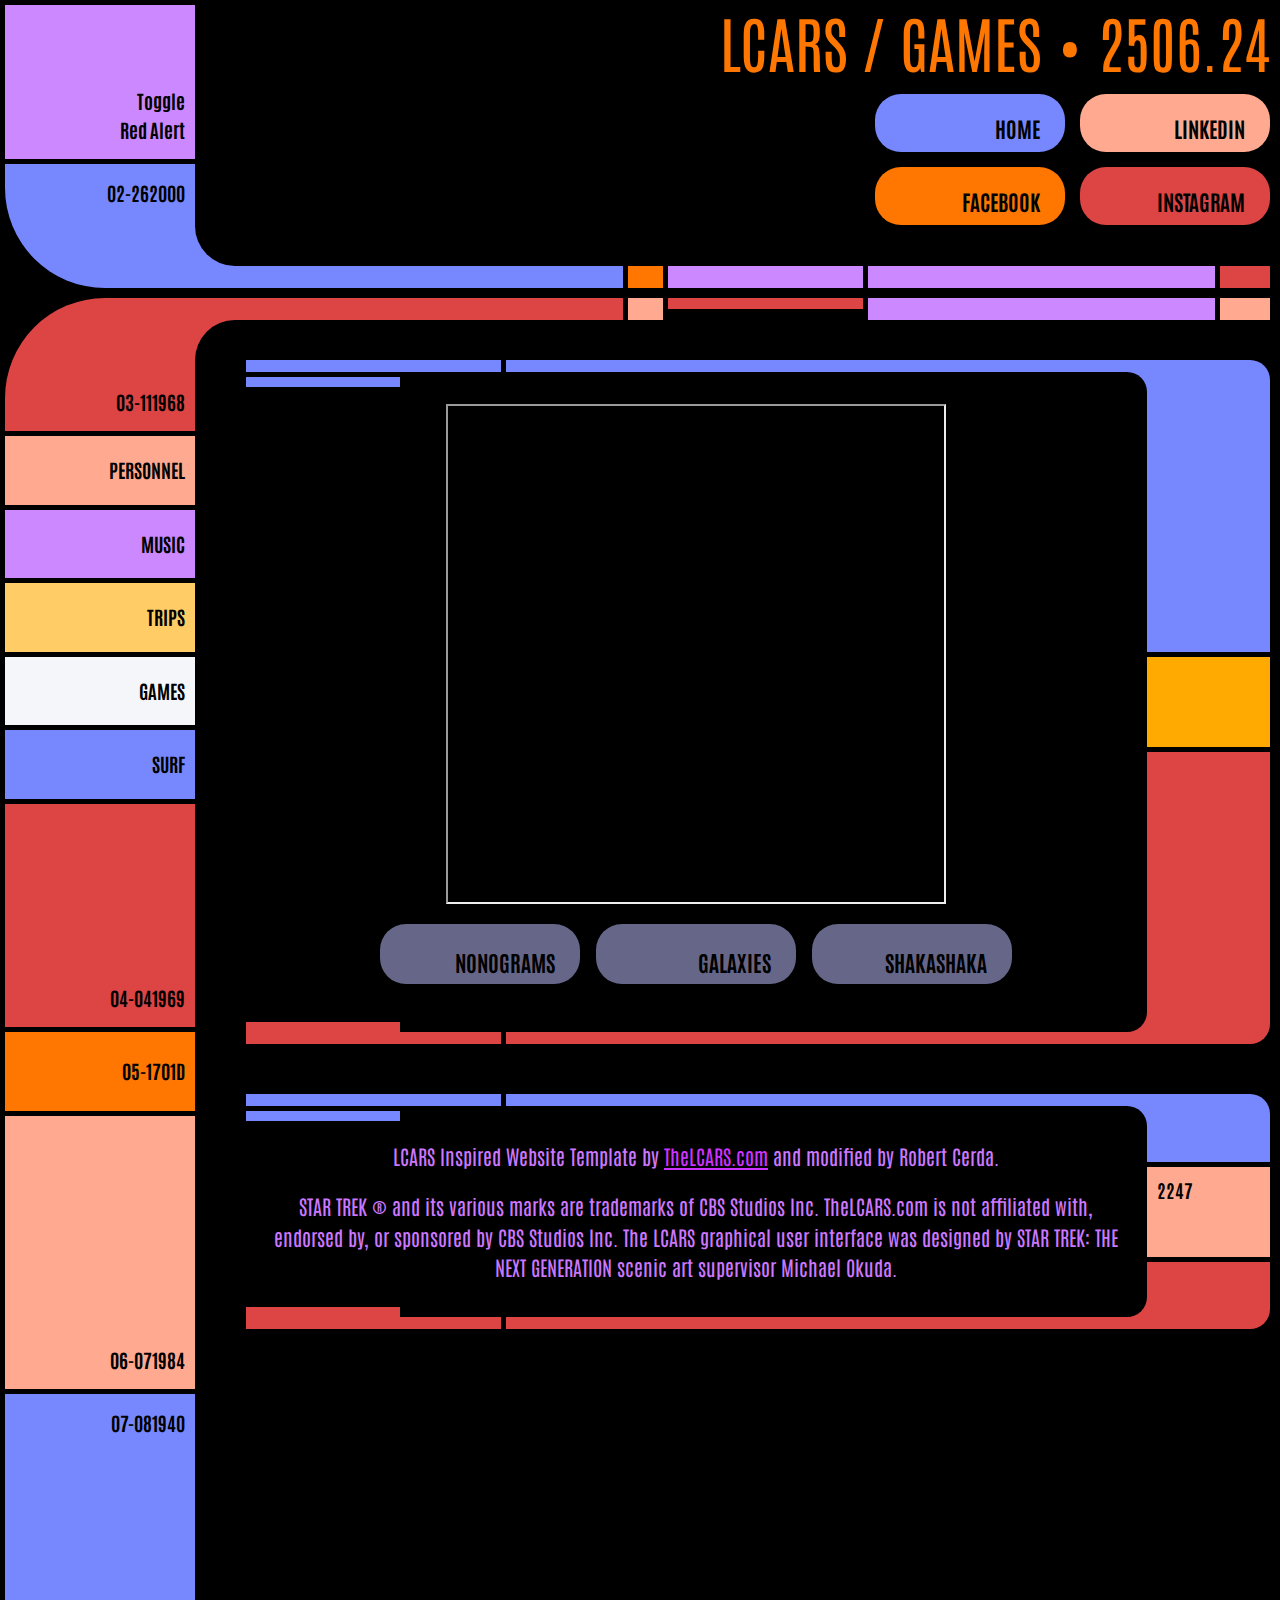
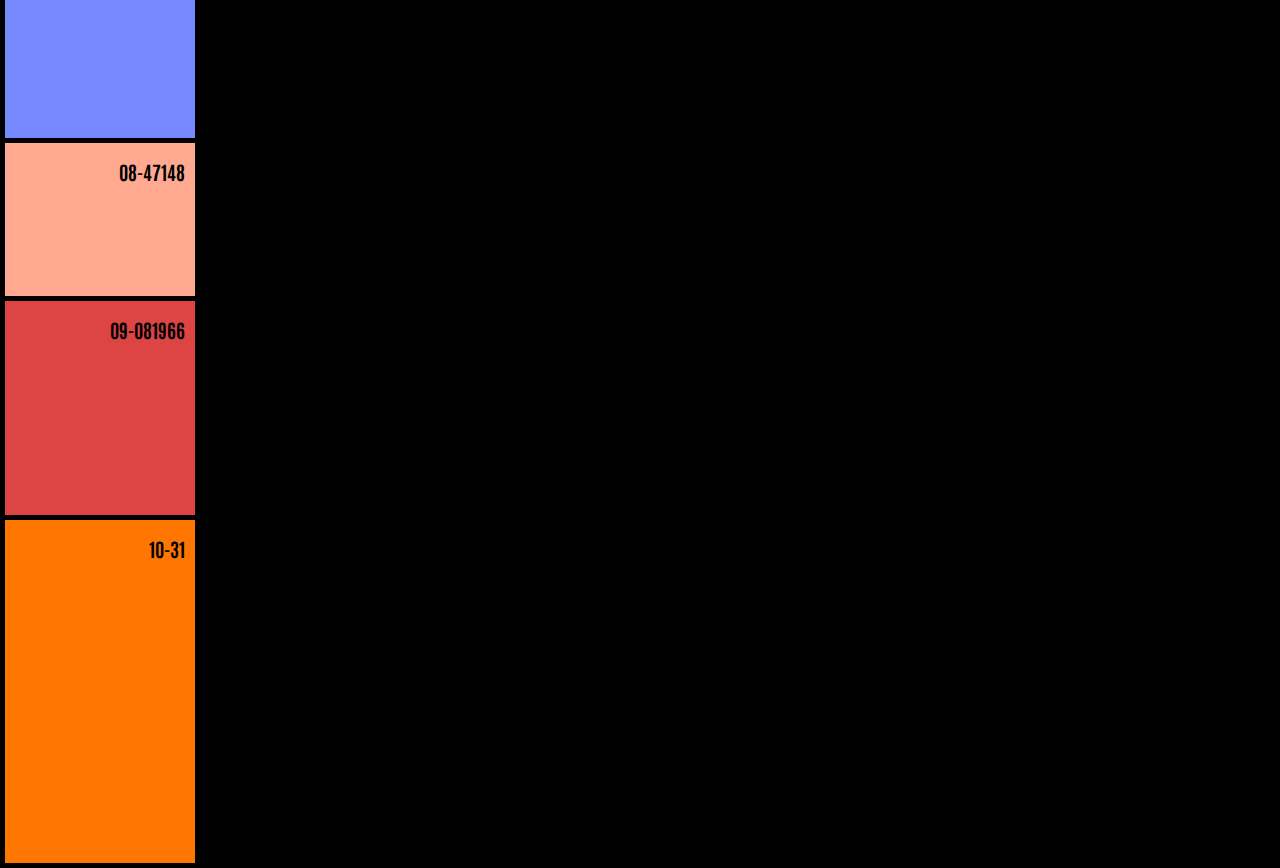
==== commit e32a262d: "space-white sidebar oops" ====
--- a/games.html
+++ b/games.html
@@ -67,7 +67,7 @@
                     <a href="personnel.html" class="almond">personnel</a>
                     <a href="music/concerts.html" class="african-violet">music</a>
                     <a href="roadtrips.html" class="sunflower">trips</a>
-                    <a href="games.html" class="violet-creme">games</a>
+                    <a href="games.html" class="space-white">games</a>
                     <a href="surf.html" class="bluey">surf</a>
                 </div>
             <div class="panel-4">04<span class="hop">-041969</span></div>
